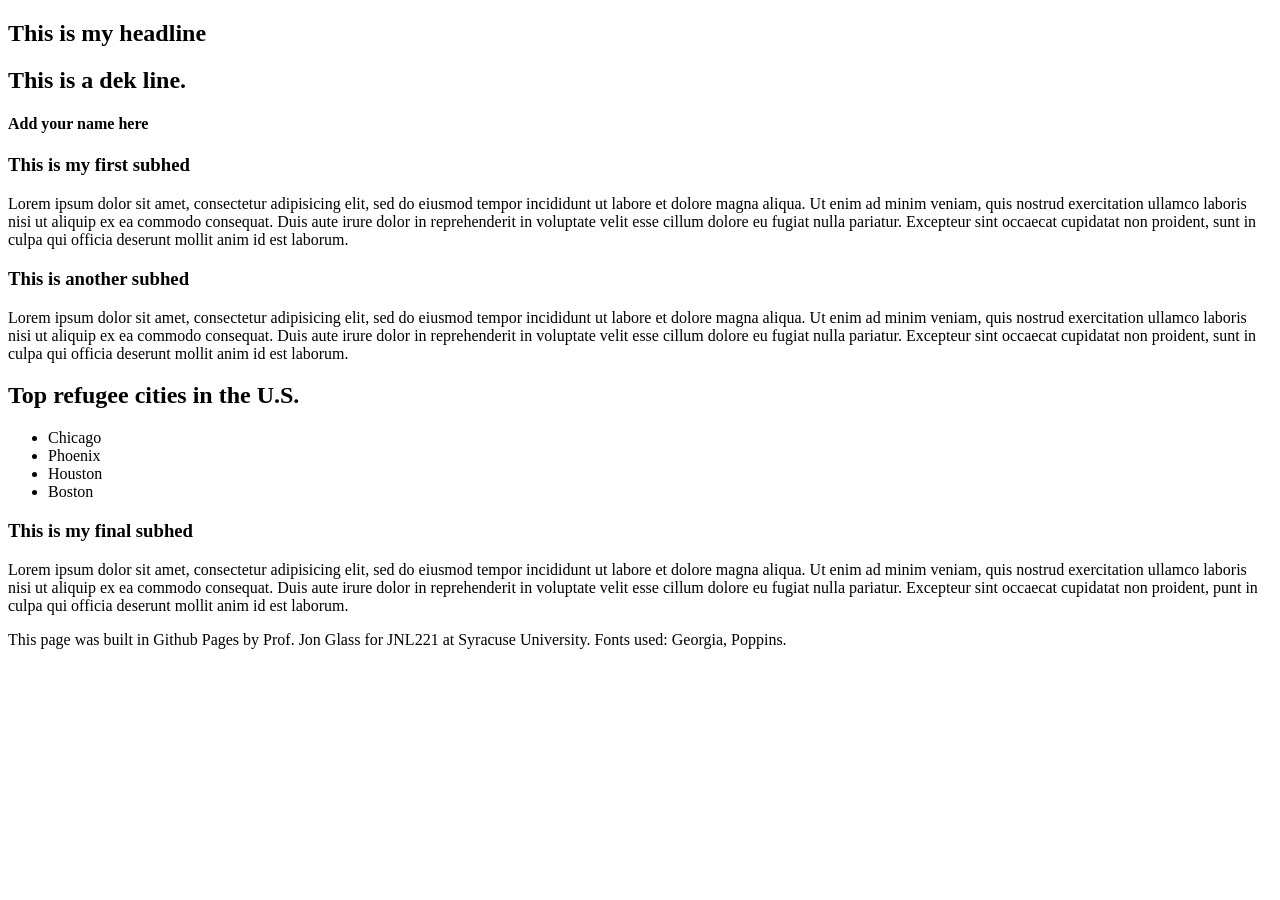
==== final/index.html @ c865ea13 "Rename index.html to final/index.html" ====
<!-- This is the completed HTML page for our final project template. -->

<!DOCTYPE html>
<html lang="en">
	<head>
		<title>Final project template: HTML</title>
		<!-- Required meta tags -->
		<meta charset="utf-8">
		<meta name="viewport" content="width=device-width, initial-scale=1">

		<!-- Link tag for CSS -->

		<!-- Google font: Poppins -->
		
	</head>
		
	<body>
		<section> 
			<h1> This is my headline </h1>
			<h2> This is a dek line.</h2>
			<h4>Add your name here </h4>
		</section>
		<section>
			<h3>This is my first subhed</h3>
			<!-- Add image below this comment -->
			<p>Lorem ipsum dolor sit amet, consectetur adipisicing elit, sed do eiusmod
			tempor incididunt ut labore et dolore magna aliqua. Ut enim ad minim veniam,
			quis nostrud exercitation ullamco laboris nisi ut aliquip ex ea commodo
			consequat. Duis aute irure dolor in reprehenderit in voluptate velit esse
			cillum dolore eu fugiat nulla pariatur. Excepteur sint occaecat cupidatat non
			proident, sunt in culpa qui officia deserunt mollit anim id est laborum.</p>
		</section>
		<section>
			<h3>This is another subhed</h3>
			<p>Lorem ipsum dolor sit amet, consectetur adipisicing elit, sed do eiusmod
			tempor incididunt ut labore et dolore magna aliqua. Ut enim ad minim veniam,
			quis nostrud exercitation ullamco laboris nisi ut aliquip ex ea commodo
			consequat. Duis aute irure dolor in reprehenderit in voluptate velit esse
			cillum dolore eu fugiat nulla pariatur. Excepteur sint occaecat cupidatat non
			proident, sunt in culpa qui officia deserunt mollit anim id est laborum.</p>
		</section>
		<section>
			<div class="list">
				<h2>Top refugee cities in the U.S.</h2>
				<ul>
					<li>Chicago</li>
					<li>Phoenix</li>
					<li>Houston</li>
					<li>Boston</li>
				</ul>
			</div>

			<!-- Add responsive Datawrapper element below this comment. -->
			
		</section>
		<section>
			<h3>This is my final subhed</h3>
			<p>Lorem ipsum dolor sit amet, consectetur adipisicing elit, sed do eiusmod
			tempor incididunt ut labore et dolore magna aliqua. Ut enim ad minim veniam,
			quis nostrud exercitation ullamco laboris nisi ut aliquip ex ea commodo
			consequat. Duis aute irure dolor in reprehenderit in voluptate velit esse
			cillum dolore eu fugiat nulla pariatur. Excepteur sint occaecat cupidatat non
			proident, punt in culpa qui officia deserunt mollit anim id est laborum.</p>
		</section>
		<div class="footer">
			<p>This page was built in Github Pages by Prof. Jon Glass for JNL221 at Syracuse University. Fonts used: Georgia, Poppins.</p>
		</div>
	</body>
</html>
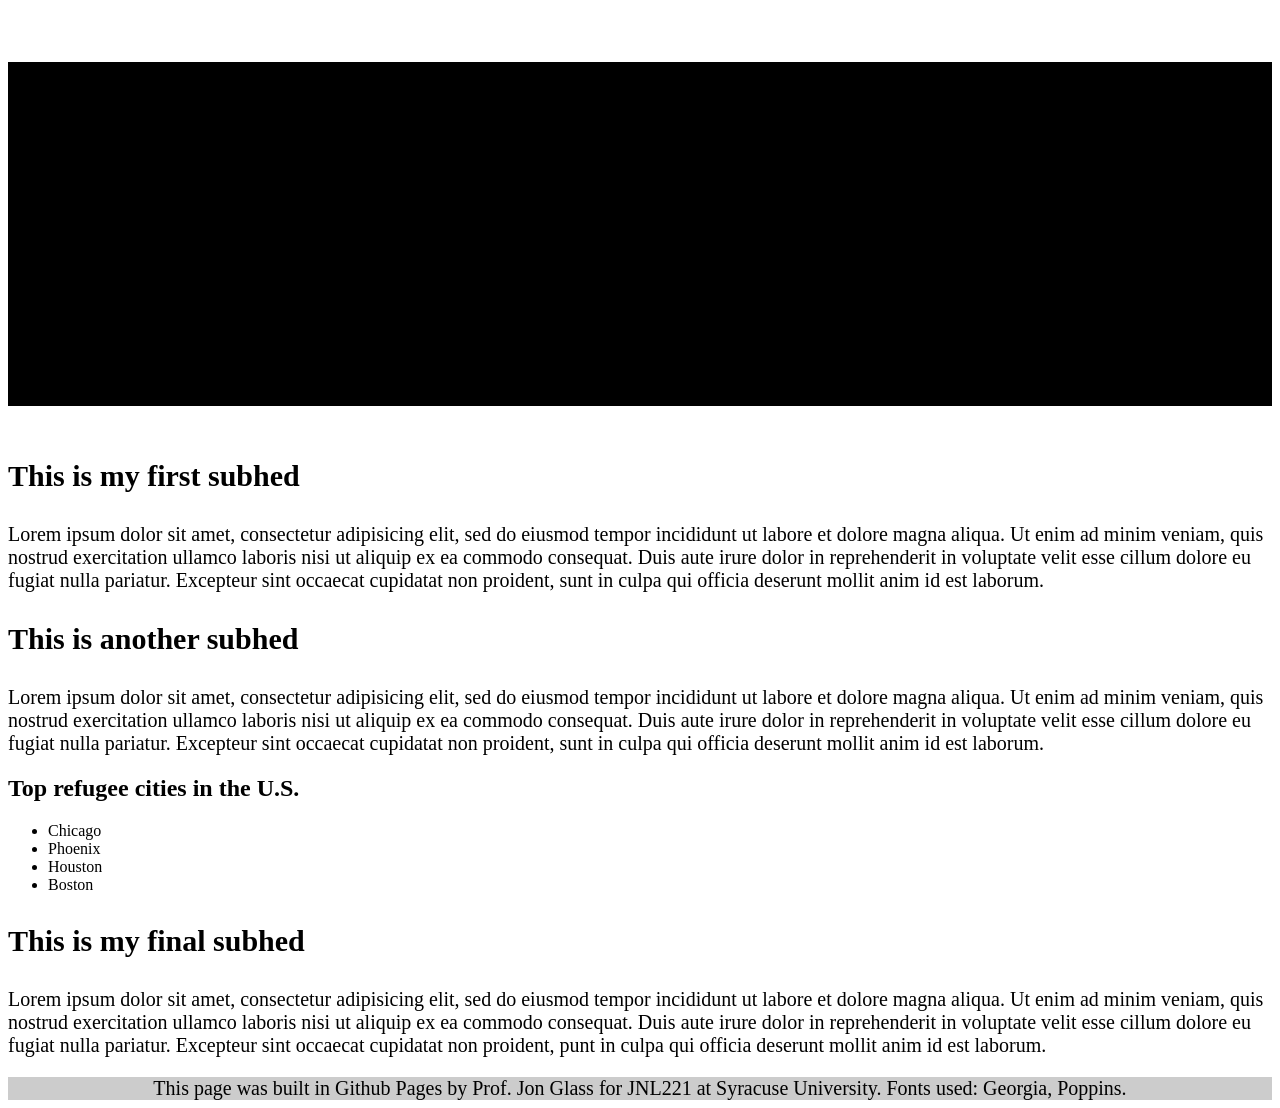
==== commit a82d90b8: "Add files via upload" ====
--- a/final/index.html
+++ b/final/index.html
@@ -9,17 +9,21 @@
 		<meta name="viewport" content="width=device-width, initial-scale=1">
 
 		<!-- Link tag for CSS -->
+		 <link rel="stylesheet" href="final.css">
 
 		<!-- Google font: Poppins -->
 		
 	</head>
 		
 	<body>
+		
+		<div class="header">
 		<section> 
 			<h1> This is my headline </h1>
 			<h2> This is a dek line.</h2>
-			<h4>Add your name here </h4>
-		</section>
+			<h4>Curran Coakley </h4>
+		</section></div>
+		
 		<section>
 			<h3>This is my first subhed</h3>
 			<!-- Add image below this comment -->
@@ -66,4 +70,4 @@
 			<p>This page was built in Github Pages by Prof. Jon Glass for JNL221 at Syracuse University. Fonts used: Georgia, Poppins.</p>
 		</div>
 	</body>
-</html>
+</html>
--- a/final/final.css
+++ b/final/final.css
@@ -0,0 +1,44 @@
+/*This is the CSS page for our final template.*/
+
+.footer p { /* This is how you add styles for only the p text within the footer. */
+	background-color: #cccccc;
+	text-align: center;
+	font-size: 20px;
+	margin-bottom: 0;
+}
+.header {
+	height: auto;
+	font-weight: bold;
+	font-size: 50px;
+	text-align: center;
+	font-family: 'Georgia', serif;
+	background-color: black;
+}
+h4 {
+	font-style: italic;
+	font-size: 40px;
+	font-family: 'Georgia', serif;
+}
+h3 {
+	font-size: 30px;
+}
+p {
+	font-size: 20px;
+	font-family: 'Times New Roman', serif;
+}
+
+/*Don't worry about this section yet*/
+@media only screen and (max-width: 767px)
+{
+ .list {
+ 	float: none;
+ 	min-width: 90%;
+ 	margin-left: 10px;
+ 	margin-bottom: 30px;
+ 	margin-top: 30px;
+ }
+ iframe {
+ 	min-width: 90%;
+ 	margin-right: 10px;
+ }
+}
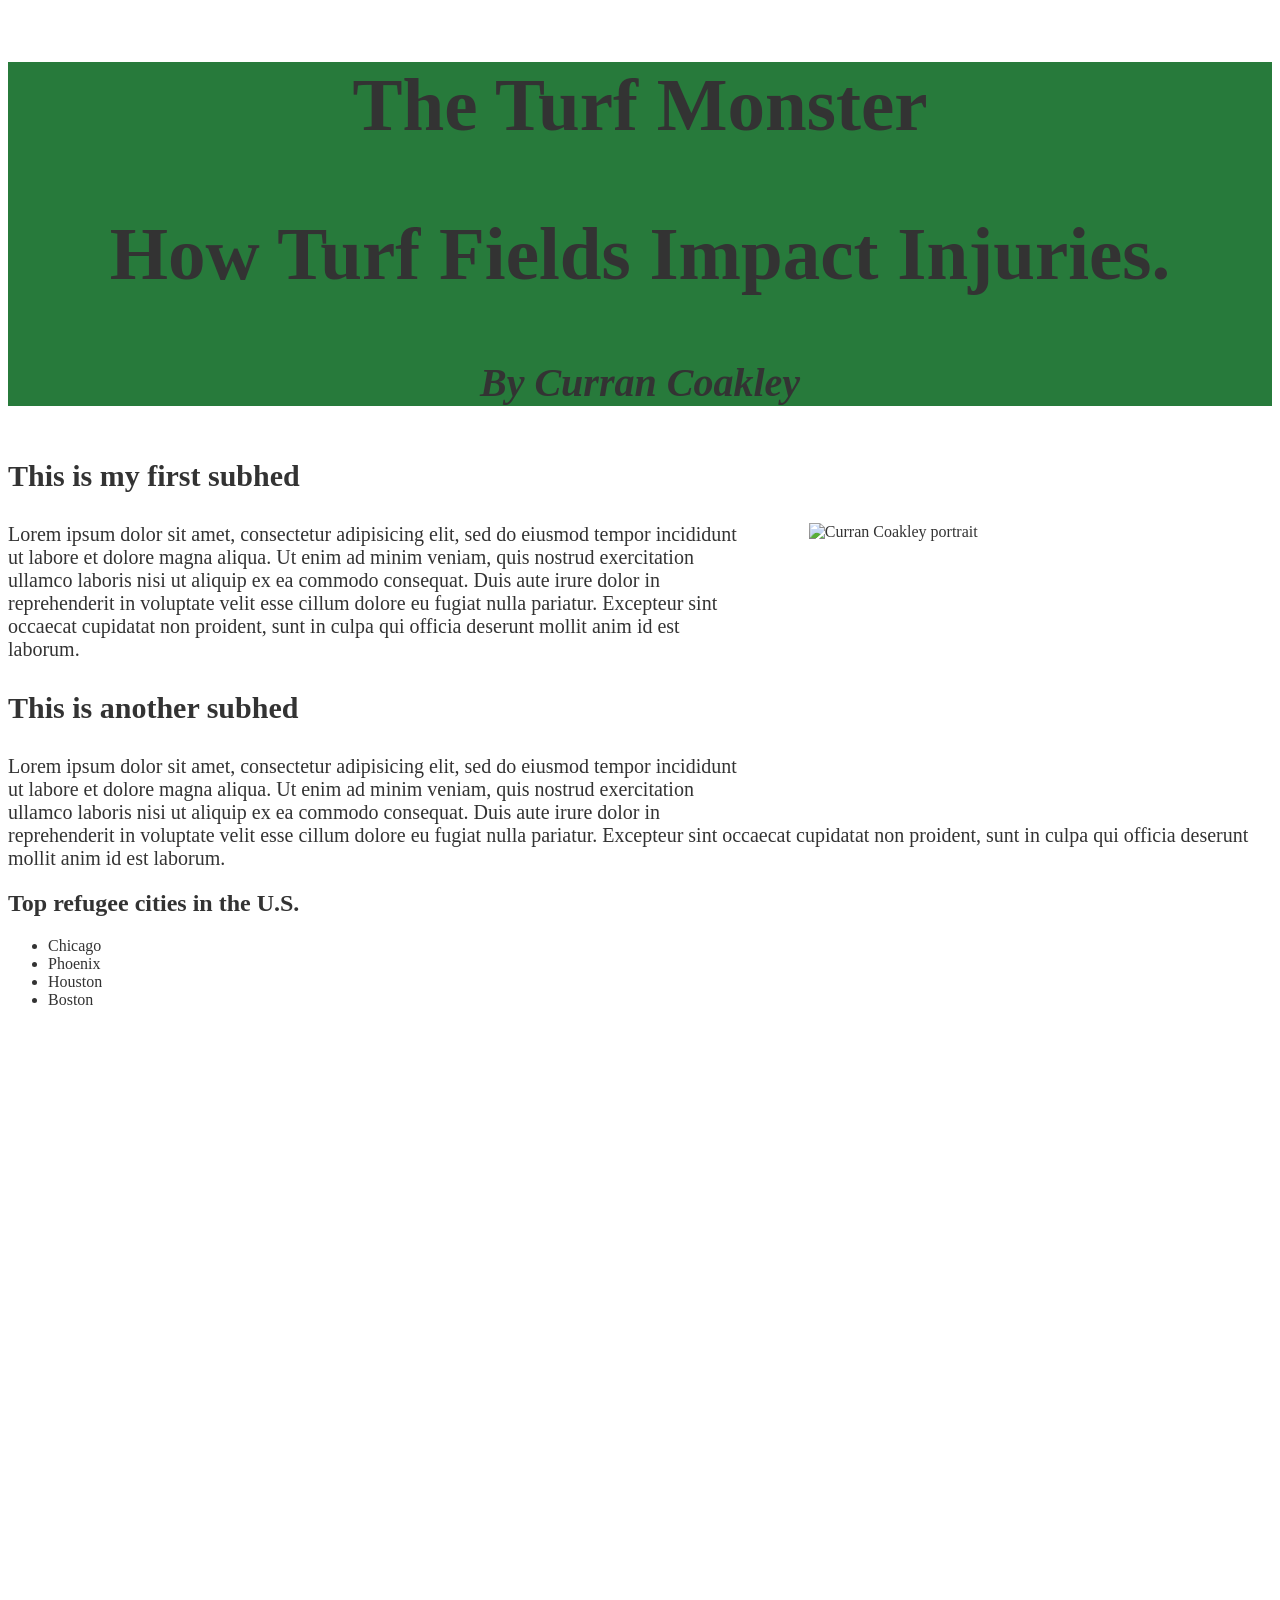
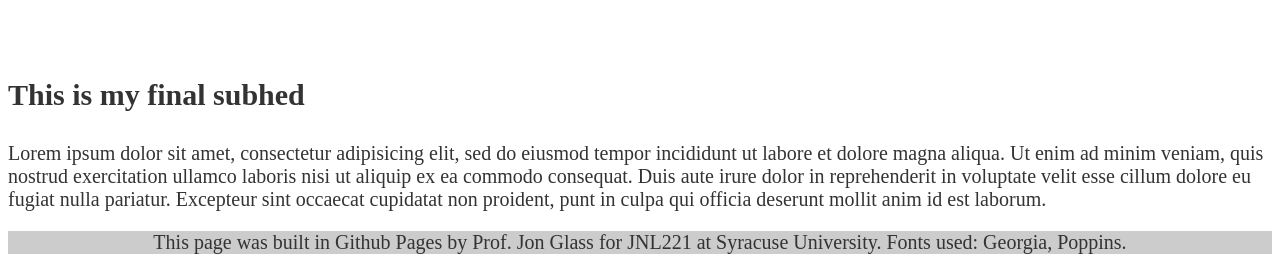
==== commit 6fcb2bbb: "Add files via upload" ====
--- a/final/index.html
+++ b/final/index.html
@@ -1,4 +1,5 @@
 <!-- This is the completed HTML page for our final project template. -->
+<!-- I added system compatiable dark mode. Beginning in line 55 of the CSS page, if the user's device has system dark mode enabled, the website will appear with a dark background. If the user has light mode, it will appear white -->
 
 <!DOCTYPE html>
 <html lang="en">
@@ -18,15 +19,22 @@
 	<body>
 		
 		<div class="header">
+
 		<section> 
-			<h1> This is my headline </h1>
-			<h2> This is a dek line.</h2>
-			<h4>Curran Coakley </h4>
+			<h1> The Turf Monster </h1>
+			<h2> How Turf Fields Impact Injuries.</h2>
+			<h4> By Curran Coakley </h4>
 		</section></div>
+		
 		
 		<section>
 			<h3>This is my first subhed</h3>
 			<!-- Add image below this comment -->
+			<img src="CCheadshot.jpg" alt="Curran Coakley portrait">
+
+
+
+       
 			<p>Lorem ipsum dolor sit amet, consectetur adipisicing elit, sed do eiusmod
 			tempor incididunt ut labore et dolore magna aliqua. Ut enim ad minim veniam,
 			quis nostrud exercitation ullamco laboris nisi ut aliquip ex ea commodo
@@ -55,6 +63,8 @@
 			</div>
 
 			<!-- Add responsive Datawrapper element below this comment. -->
+			<iframe title="How New York Voted In The 2024 Election" aria-label="Choropleth map" id="datawrapper-chart-2sezl" src="https://datawrapper.dwcdn.net/2sezl/3/" scrolling="no" frameborder="0" style="border: none;" width="600" height="619" data-external="1"></iframe>
+
 			
 		</section>
 		<section>
--- a/final/final.css
+++ b/final/final.css
@@ -12,7 +12,16 @@
 	font-size: 50px;
 	text-align: center;
 	font-family: 'Georgia', serif;
-	background-color: black;
+	background-color: #277A3B;
+}
+
+img {
+  width: 50%;
+  height: 300px;
+  width: 400px;
+  float: right;
+  margin-right: 5%;
+  margin-left: 5%;
 }
 h4 {
 	font-style: italic;
@@ -41,4 +50,11 @@
  	min-width: 90%;
  	margin-right: 10px;
  }
-}+}
+
+body {
+  color-scheme: light dark; /* Enabling light mode and dark mode */
+  color: light-dark(#333, #fff); /* Text light and dark colors */
+  background-color: light-dark(#fff, #222); /* Background light and dark colors*/
+}
+
